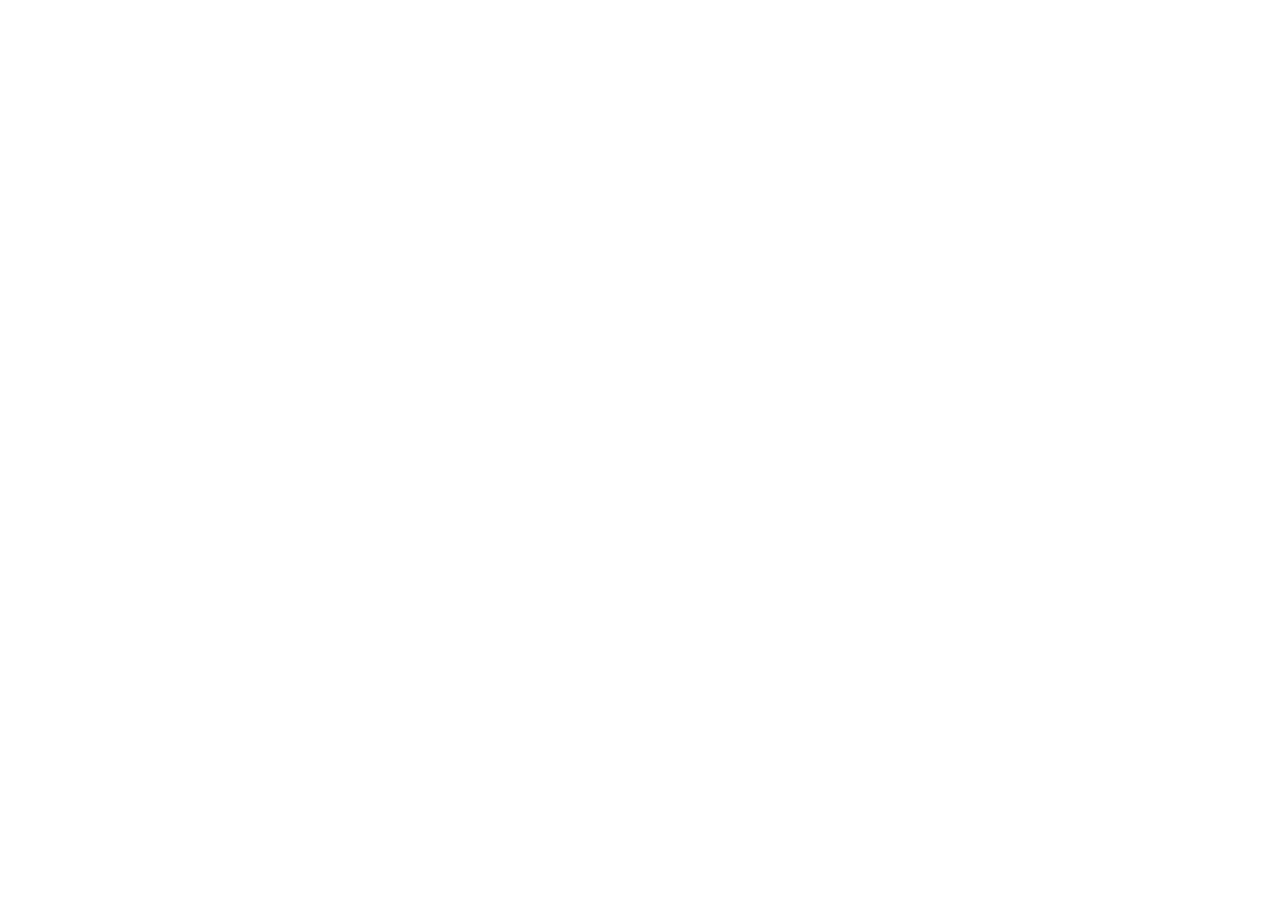
==== js/test -model-event.html @ 9fc2ee13 "feat: maj fichier" ====
<!DOCTYPE html>
<html lang="fr">
<head>
<meta charset="UTF-8">
<meta name="viewport" content="width=device-width, initial-scale=1">
<title>Événements</title>
</head>
<body>
  <section class="objects">

    <div class="event">

      <!-- enventDate : date d'ouverture -->
      <time class="eventOpenDate" datetime="2026-10-23"></time>

      <!-- eventType : rue / adresse (comme dans ton code) -->
      <h2 class="eventType"></h2>

      <!-- eventTitle : titre -->
      <h1 class="eventTitle"></h1>

      <!-- eventDescriptif : description -->
      <p class="eventDescriptif"></p>

      <!-- eventdateTime : début et fin -->
      <time class="eventDateTime" datetime="2026-10-23"></time>

      <!-- eventPrice : prix -->
      <span class="eventPrice"></span>

      <!-- eventAddress : adresse -->
      <p class="eventAddress"></p>

      <!-- eventContact : contact -->
      <p class="eventContact"></p>

      <!-- eventDistance : lien carte / distance -->
      <a class="eventDistance"></a>

    </div>

  </section>
  <script src="modal-event.js"></script>
</body>
</html>
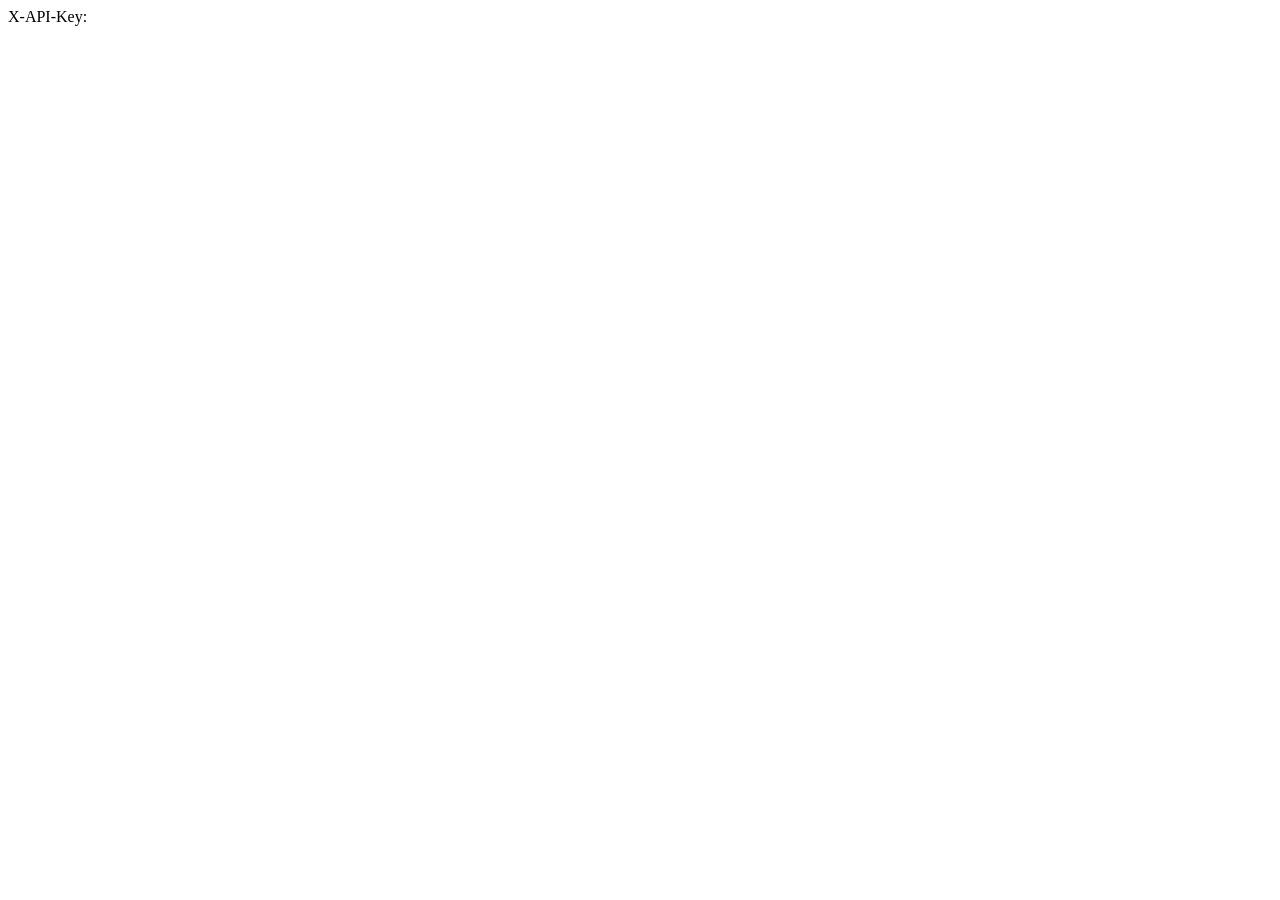
==== commit dace0455: "feat: hadDescription" ====
--- a/js/test -model-event.html
+++ b/js/test -model-event.html
@@ -4,6 +4,7 @@
 <meta charset="UTF-8">
 <meta name="viewport" content="width=device-width, initial-scale=1">
 <title>Événements</title>
+X-API-Key:
 </head>
 <body>
   <section class="objects">
